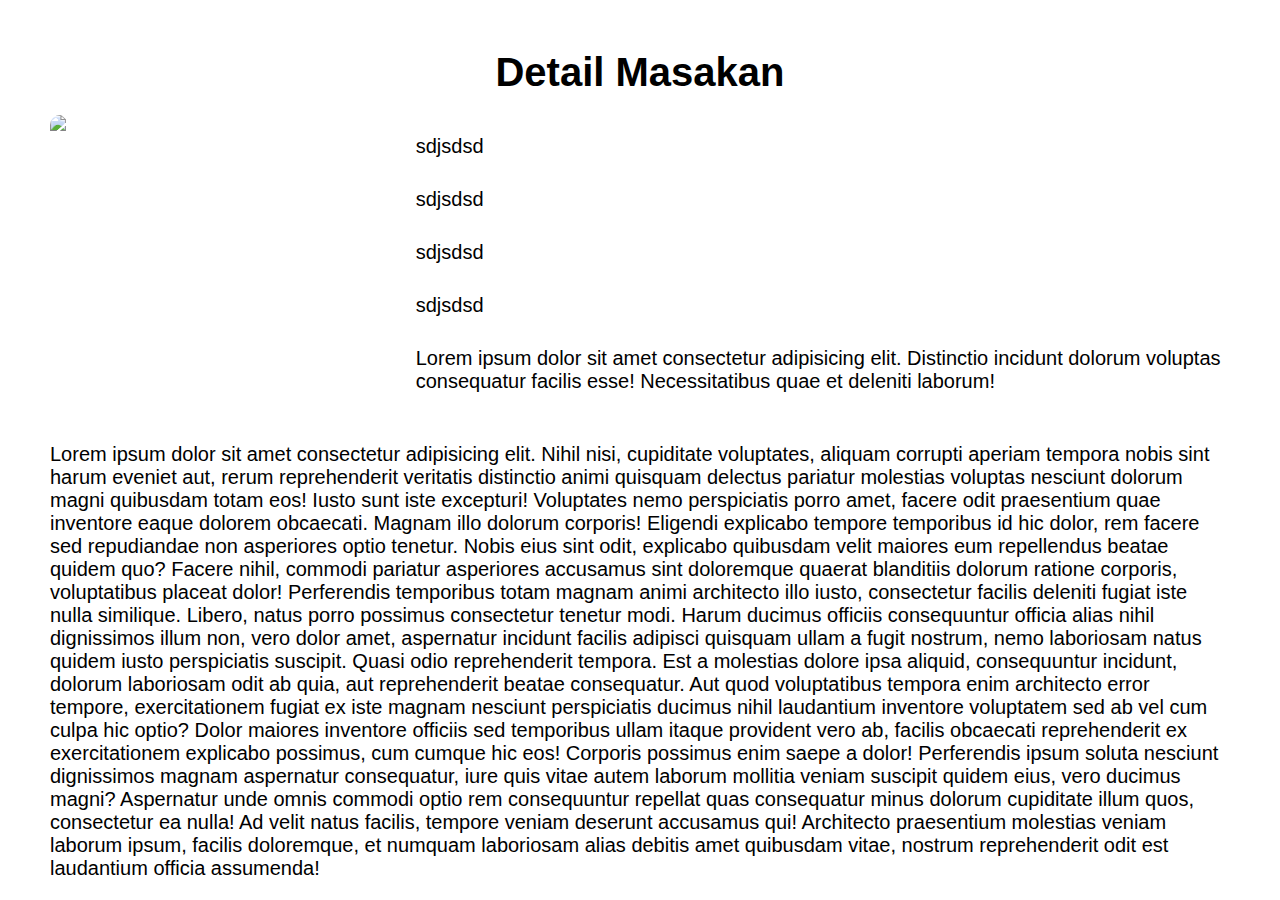
==== detail.html @ c74eddb5 "kasarannya lanjut besok" ====
<!DOCTYPE html>
<html lang="en">
<head>
    <meta charset="UTF-8">
    <meta name="viewport" content="width=device-width, initial-scale=1.0">
    <title>Detail</title>
    <link href="/style.css" rel="stylesheet"/>
    <link href="/layout_detail.css" rel="stylesheet"/>
</head>
<body>
    <div class="container">
        <h1>Detail Masakan</h1>
        <div>
            <img src="https://images.unsplash.com/photo-1680169590313-9a14f3cd8148?q=80&w=1770&auto=format&fit=crop&ixlib=rb-4.0.3&ixid=M3wxMjA3fDB8MHxwaG90by1wYWdlfHx8fGVufDB8fHx8fA%3D%3D"/>
            <ul>
                <li>sdjsdsd</li>
                <li>sdjsdsd</li>
                <li>sdjsdsd</li>
                <li>sdjsdsd</li>
                <li>Lorem ipsum dolor sit amet consectetur adipisicing elit. Distinctio incidunt dolorum voluptas consequatur facilis esse! Necessitatibus quae et deleniti laborum!</li>
            </ul>
        </div>
        <p>Lorem ipsum dolor sit amet consectetur adipisicing elit. Nihil nisi, cupiditate voluptates, aliquam corrupti aperiam tempora nobis sint harum eveniet aut, rerum reprehenderit veritatis distinctio animi quisquam delectus pariatur molestias voluptas nesciunt dolorum magni quibusdam totam eos! Iusto sunt iste excepturi! Voluptates nemo perspiciatis porro amet, facere odit praesentium quae inventore eaque dolorem obcaecati. Magnam illo dolorum corporis! Eligendi explicabo tempore temporibus id hic dolor, rem facere sed repudiandae non asperiores optio tenetur. Nobis eius sint odit, explicabo quibusdam velit maiores eum repellendus beatae quidem quo? Facere nihil, commodi pariatur asperiores accusamus sint doloremque quaerat blanditiis dolorum ratione corporis, voluptatibus placeat dolor! Perferendis temporibus totam magnam animi architecto illo iusto, consectetur facilis deleniti fugiat iste nulla similique. Libero, natus porro possimus consectetur tenetur modi. Harum ducimus officiis consequuntur officia alias nihil dignissimos illum non, vero dolor amet, aspernatur incidunt facilis adipisci quisquam ullam a fugit nostrum, nemo laboriosam natus quidem iusto perspiciatis suscipit. Quasi odio reprehenderit tempora. Est a molestias dolore ipsa aliquid, consequuntur incidunt, dolorum laboriosam odit ab quia, aut reprehenderit beatae consequatur. Aut quod voluptatibus tempora enim architecto error tempore, exercitationem fugiat ex iste magnam nesciunt perspiciatis ducimus nihil laudantium inventore voluptatem sed ab vel cum culpa hic optio? Dolor maiores inventore officiis sed temporibus ullam itaque provident vero ab, facilis obcaecati reprehenderit ex exercitationem explicabo possimus, cum cumque hic eos! Corporis possimus enim saepe a dolor! Perferendis ipsum soluta nesciunt dignissimos magnam aspernatur consequatur, iure quis vitae autem laborum mollitia veniam suscipit quidem eius, vero ducimus magni? Aspernatur unde omnis commodi optio rem consequuntur repellat quas consequatur minus dolorum cupiditate illum quos, consectetur ea nulla! Ad velit natus facilis, tempore veniam deserunt accusamus qui! Architecto praesentium molestias veniam laborum ipsum, facilis doloremque, et numquam laboriosam alias debitis amet quibusdam vitae, nostrum reprehenderit odit est laudantium officia assumenda!</p>
    </div>
</body>
</html>
---- style.css ----
*{
    margin: 0px;
    padding: 0px;
    box-sizing: border-box;
}
.container{
    position: relative;
    display: flex;
    margin-left: 50px;
    margin-right: 50px;
}
.list{
    display: flex;
    flex-wrap: wrap;
    width: 100%;
    justify-content: center;
    
}
.card{
    margin: 20px 20px 20px 0px ;
    width: 22%;
    background-color: wheat;
    border-radius: 10px;
}
.card img{
    border-top-left-radius: 10px;
    border-top-right-radius: 10px;
    width: 100%;
    height: 150px;
    margin-bottom: 20px;
}
.card h3{
    text-align: center;
    font-size: 30px;
}
.card p{
    padding: 15px;
}
.detail{
    font-size: 20px;
    text-decoration: none;
    color: white;
    text-align: center;
    display: block;
    width: 100%;
    background-color: #8B4513 ;
    padding: 15px;
    border-bottom-left-radius: 10px;
    border-bottom-right-radius: 10px;
}
@media screen and (max-width: 800px) {
    .list{
        flex-direction: column;
    }
    .card{
        width: 100%;
    }
}
---- layout_detail.css ----
img{
    width: 50%;
    border-radius: 10px;
    magin-right: 20px;
 
}
h1{
    text-align: center;
    font-size: 40px;
    font-family: Arial, Helvetica, sans-serif;
    font-weight: bold;
    padding-top: 50px;
    padding-bottom: 20px;
}
p{
    text-align: left;
    font-size: 20px;
    font-family: Arial, Helvetica, sans-serif;
    padding-bottom: 20px;
    padding-top: 10px;
}
ul{
    text-align: left;
    font-size: 20px;
    font-family: Arial, Helvetica, sans-serif;
    padding-bottom: 20px;
    padding-top: 10px;
    padding-left: 20px;
}
li{
    text-align: left;
    font-size: 20px;
    font-family: Arial, Helvetica, sans-serif;
    padding-bottom: 20px;
    padding-top: 10px;
    display: flex;
}
div{
    display: flex;
}
.detail{
    text-align: center;
    font-size: 20px;
    font-family: Arial, Helvetica, sans-serif;
    padding-bottom: 20px;
}
.container{
    flex-direction: column;
}
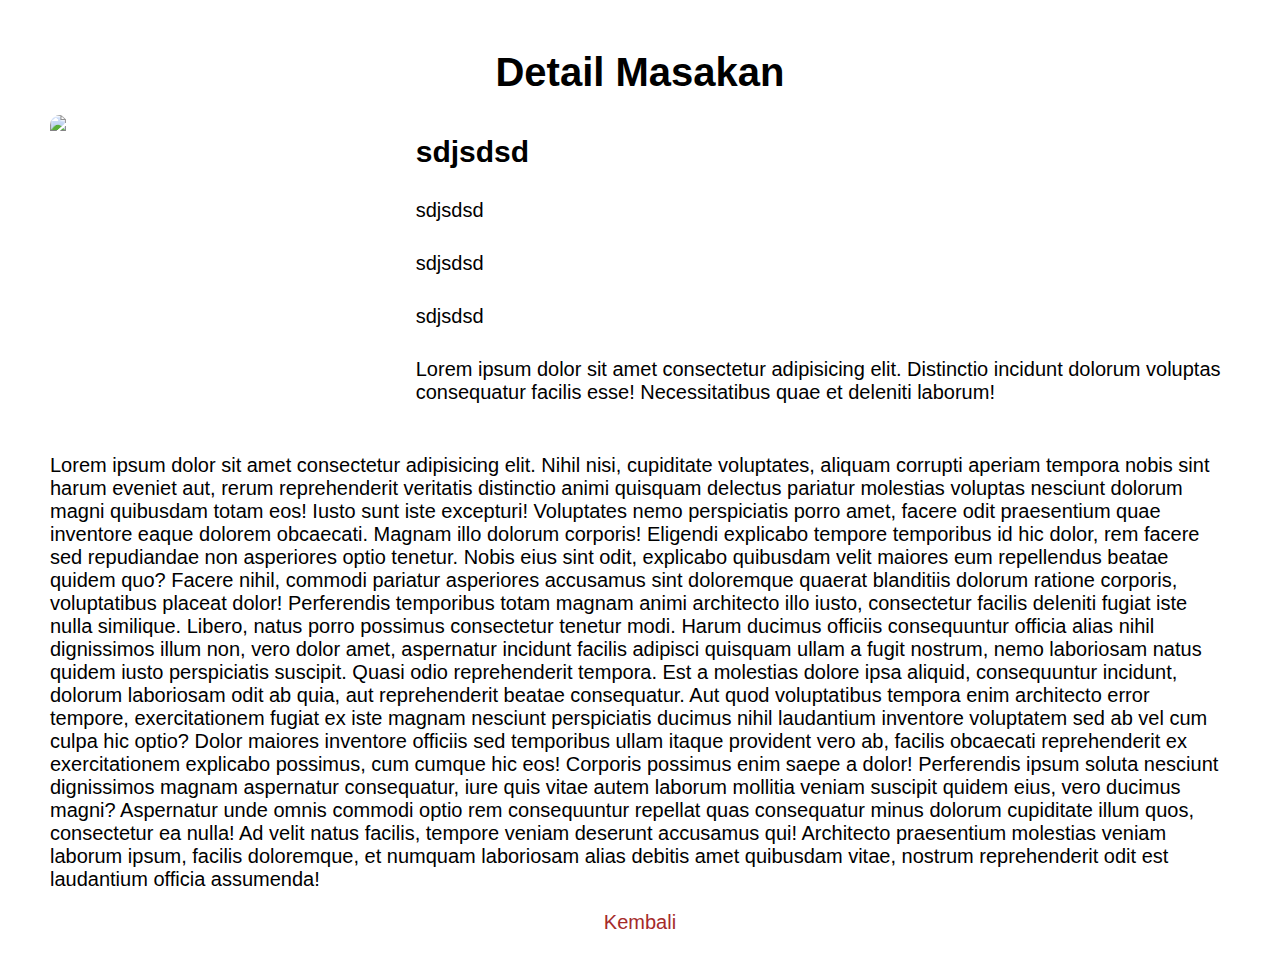
==== commit 28d4f2ac: "kasaran lanjut besok" ====
--- a/detail.html
+++ b/detail.html
@@ -13,7 +13,7 @@
         <div>
             <img src="https://images.unsplash.com/photo-1680169590313-9a14f3cd8148?q=80&w=1770&auto=format&fit=crop&ixlib=rb-4.0.3&ixid=M3wxMjA3fDB8MHxwaG90by1wYWdlfHx8fGVufDB8fHx8fA%3D%3D"/>
             <ul>
-                <li>sdjsdsd</li>
+                <h2>sdjsdsd</h2>
                 <li>sdjsdsd</li>
                 <li>sdjsdsd</li>
                 <li>sdjsdsd</li>
@@ -21,6 +21,7 @@
             </ul>
         </div>
         <p>Lorem ipsum dolor sit amet consectetur adipisicing elit. Nihil nisi, cupiditate voluptates, aliquam corrupti aperiam tempora nobis sint harum eveniet aut, rerum reprehenderit veritatis distinctio animi quisquam delectus pariatur molestias voluptas nesciunt dolorum magni quibusdam totam eos! Iusto sunt iste excepturi! Voluptates nemo perspiciatis porro amet, facere odit praesentium quae inventore eaque dolorem obcaecati. Magnam illo dolorum corporis! Eligendi explicabo tempore temporibus id hic dolor, rem facere sed repudiandae non asperiores optio tenetur. Nobis eius sint odit, explicabo quibusdam velit maiores eum repellendus beatae quidem quo? Facere nihil, commodi pariatur asperiores accusamus sint doloremque quaerat blanditiis dolorum ratione corporis, voluptatibus placeat dolor! Perferendis temporibus totam magnam animi architecto illo iusto, consectetur facilis deleniti fugiat iste nulla similique. Libero, natus porro possimus consectetur tenetur modi. Harum ducimus officiis consequuntur officia alias nihil dignissimos illum non, vero dolor amet, aspernatur incidunt facilis adipisci quisquam ullam a fugit nostrum, nemo laboriosam natus quidem iusto perspiciatis suscipit. Quasi odio reprehenderit tempora. Est a molestias dolore ipsa aliquid, consequuntur incidunt, dolorum laboriosam odit ab quia, aut reprehenderit beatae consequatur. Aut quod voluptatibus tempora enim architecto error tempore, exercitationem fugiat ex iste magnam nesciunt perspiciatis ducimus nihil laudantium inventore voluptatem sed ab vel cum culpa hic optio? Dolor maiores inventore officiis sed temporibus ullam itaque provident vero ab, facilis obcaecati reprehenderit ex exercitationem explicabo possimus, cum cumque hic eos! Corporis possimus enim saepe a dolor! Perferendis ipsum soluta nesciunt dignissimos magnam aspernatur consequatur, iure quis vitae autem laborum mollitia veniam suscipit quidem eius, vero ducimus magni? Aspernatur unde omnis commodi optio rem consequuntur repellat quas consequatur minus dolorum cupiditate illum quos, consectetur ea nulla! Ad velit natus facilis, tempore veniam deserunt accusamus qui! Architecto praesentium molestias veniam laborum ipsum, facilis doloremque, et numquam laboriosam alias debitis amet quibusdam vitae, nostrum reprehenderit odit est laudantium officia assumenda!</p>
+        <a href="index.html">Kembali</a>
     </div>
 </body>
 </html>--- a/layout_detail.css
+++ b/layout_detail.css
@@ -20,12 +20,23 @@
     padding-top: 10px;
 }
 ul{
+    display: block;
+    margin-top: auto;
+    margin-bottom: auto;
     text-align: left;
     font-size: 20px;
     font-family: Arial, Helvetica, sans-serif;
     padding-bottom: 20px;
     padding-top: 10px;
     padding-left: 20px;
+}
+h2{
+    text-align: left;
+    font-size: 30px;
+    font-family: Arial, Helvetica, sans-serif;
+    padding-bottom: 20px;
+    padding-top: 10px;
+
 }
 li{
     text-align: left;
@@ -38,6 +49,14 @@
 div{
     display: flex;
 }
+a{
+    text-align: center;
+    font-size: 20px;
+    font-family: Arial, Helvetica, sans-serif;
+    padding-bottom: 20px;
+    color: brown;
+    text-decoration: none;
+}
 .detail{
     text-align: center;
     font-size: 20px;
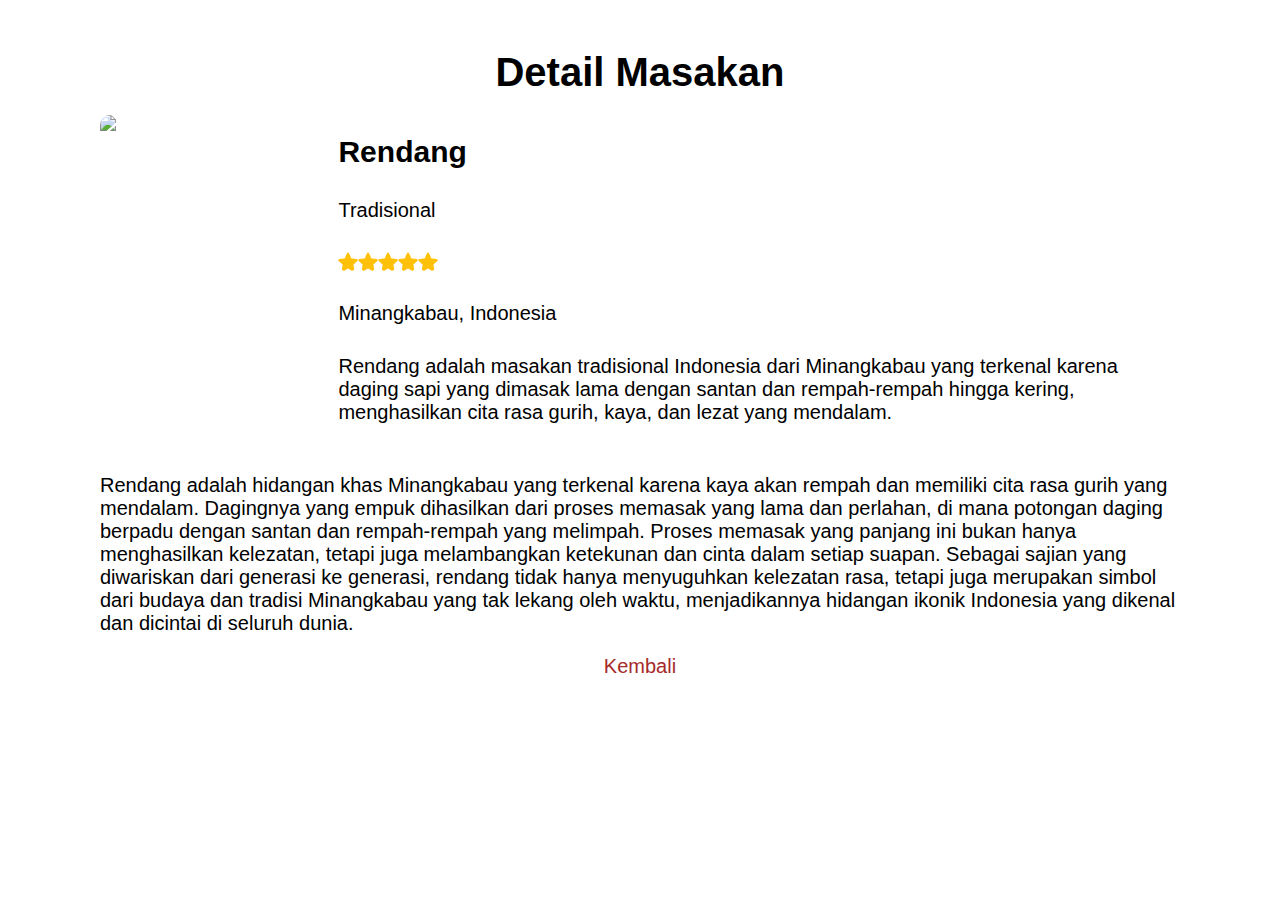
==== commit b471cbf2: "Selesai" ====
--- a/detail.html
+++ b/detail.html
@@ -10,17 +10,23 @@
 <body>
     <div class="container">
         <h1>Detail Masakan</h1>
-        <div>
-            <img src="https://images.unsplash.com/photo-1680169590313-9a14f3cd8148?q=80&w=1770&auto=format&fit=crop&ixlib=rb-4.0.3&ixid=M3wxMjA3fDB8MHxwaG90by1wYWdlfHx8fGVufDB8fHx8fA%3D%3D"/>
+        <div id="detail">
+            <img src="https://images.unsplash.com/photo-1688084442478-3b499d17126f?q=80&w=1932&auto=format&fit=crop&ixlib=rb-4.0.3&ixid=M3wxMjA3fDB8MHxwaG90by1wYWdlfHx8fGVufDB8fHx8fA%3D%3D"/>
             <ul>
-                <h2>sdjsdsd</h2>
-                <li>sdjsdsd</li>
-                <li>sdjsdsd</li>
-                <li>sdjsdsd</li>
-                <li>Lorem ipsum dolor sit amet consectetur adipisicing elit. Distinctio incidunt dolorum voluptas consequatur facilis esse! Necessitatibus quae et deleniti laborum!</li>
+                <h2>Rendang</h2>
+                <li>Tradisional</li>
+                <li id="rating">
+                    <img src="/public/star.png" alt="star" />
+                    <img src="/public/star.png" alt="star" />
+                    <img src="/public/star.png" alt="star" />
+                    <img src="/public/star.png" alt="star" />
+                    <img src="/public/star.png" alt="star" />
+                </li>
+                <li>Minangkabau, Indonesia</li>
+                <li>Rendang adalah masakan tradisional Indonesia dari Minangkabau yang terkenal karena daging sapi yang dimasak lama dengan santan dan rempah-rempah hingga kering, menghasilkan cita rasa gurih, kaya, dan lezat yang mendalam.</li>
             </ul>
         </div>
-        <p>Lorem ipsum dolor sit amet consectetur adipisicing elit. Nihil nisi, cupiditate voluptates, aliquam corrupti aperiam tempora nobis sint harum eveniet aut, rerum reprehenderit veritatis distinctio animi quisquam delectus pariatur molestias voluptas nesciunt dolorum magni quibusdam totam eos! Iusto sunt iste excepturi! Voluptates nemo perspiciatis porro amet, facere odit praesentium quae inventore eaque dolorem obcaecati. Magnam illo dolorum corporis! Eligendi explicabo tempore temporibus id hic dolor, rem facere sed repudiandae non asperiores optio tenetur. Nobis eius sint odit, explicabo quibusdam velit maiores eum repellendus beatae quidem quo? Facere nihil, commodi pariatur asperiores accusamus sint doloremque quaerat blanditiis dolorum ratione corporis, voluptatibus placeat dolor! Perferendis temporibus totam magnam animi architecto illo iusto, consectetur facilis deleniti fugiat iste nulla similique. Libero, natus porro possimus consectetur tenetur modi. Harum ducimus officiis consequuntur officia alias nihil dignissimos illum non, vero dolor amet, aspernatur incidunt facilis adipisci quisquam ullam a fugit nostrum, nemo laboriosam natus quidem iusto perspiciatis suscipit. Quasi odio reprehenderit tempora. Est a molestias dolore ipsa aliquid, consequuntur incidunt, dolorum laboriosam odit ab quia, aut reprehenderit beatae consequatur. Aut quod voluptatibus tempora enim architecto error tempore, exercitationem fugiat ex iste magnam nesciunt perspiciatis ducimus nihil laudantium inventore voluptatem sed ab vel cum culpa hic optio? Dolor maiores inventore officiis sed temporibus ullam itaque provident vero ab, facilis obcaecati reprehenderit ex exercitationem explicabo possimus, cum cumque hic eos! Corporis possimus enim saepe a dolor! Perferendis ipsum soluta nesciunt dignissimos magnam aspernatur consequatur, iure quis vitae autem laborum mollitia veniam suscipit quidem eius, vero ducimus magni? Aspernatur unde omnis commodi optio rem consequuntur repellat quas consequatur minus dolorum cupiditate illum quos, consectetur ea nulla! Ad velit natus facilis, tempore veniam deserunt accusamus qui! Architecto praesentium molestias veniam laborum ipsum, facilis doloremque, et numquam laboriosam alias debitis amet quibusdam vitae, nostrum reprehenderit odit est laudantium officia assumenda!</p>
+        <p>Rendang adalah hidangan khas Minangkabau yang terkenal karena kaya akan rempah dan memiliki cita rasa gurih yang mendalam. Dagingnya yang empuk dihasilkan dari proses memasak yang lama dan perlahan, di mana potongan daging berpadu dengan santan dan rempah-rempah yang melimpah. Proses memasak yang panjang ini bukan hanya menghasilkan kelezatan, tetapi juga melambangkan ketekunan dan cinta dalam setiap suapan. Sebagai sajian yang diwariskan dari generasi ke generasi, rendang tidak hanya menyuguhkan kelezatan rasa, tetapi juga merupakan simbol dari budaya dan tradisi Minangkabau yang tak lekang oleh waktu, menjadikannya hidangan ikonik Indonesia yang dikenal dan dicintai di seluruh dunia.</p>
         <a href="index.html">Kembali</a>
     </div>
 </body>
--- a/style.css
+++ b/style.css
@@ -18,7 +18,7 @@
 }
 .card{
     margin: 20px 20px 20px 0px ;
-    width: 22%;
+    width: 23%;
     background-color: wheat;
     border-radius: 10px;
 }
@@ -35,6 +35,7 @@
 }
 .card p{
     padding: 15px;
+    height: 150px;
 }
 .detail{
     font-size: 20px;
@@ -45,6 +46,7 @@
     width: 100%;
     background-color: #8B4513 ;
     padding: 15px;
+    height: 50px;
     border-bottom-left-radius: 10px;
     border-bottom-right-radius: 10px;
 }
--- a/layout_detail.css
+++ b/layout_detail.css
@@ -65,4 +65,21 @@
 }
 .container{
     flex-direction: column;
+    margin-left: 100px;
+    margin-right: 100px;
+}
+#rating img{
+    width: 20px;
+    height: 20px;
+}
+@media screen and (max-width: 800px) {
+    div{
+        flex-direction: column;
+    }
+    ul{
+        padding-left: 0px;
+    }
+    img{
+        width: 100%;
+    }
 }